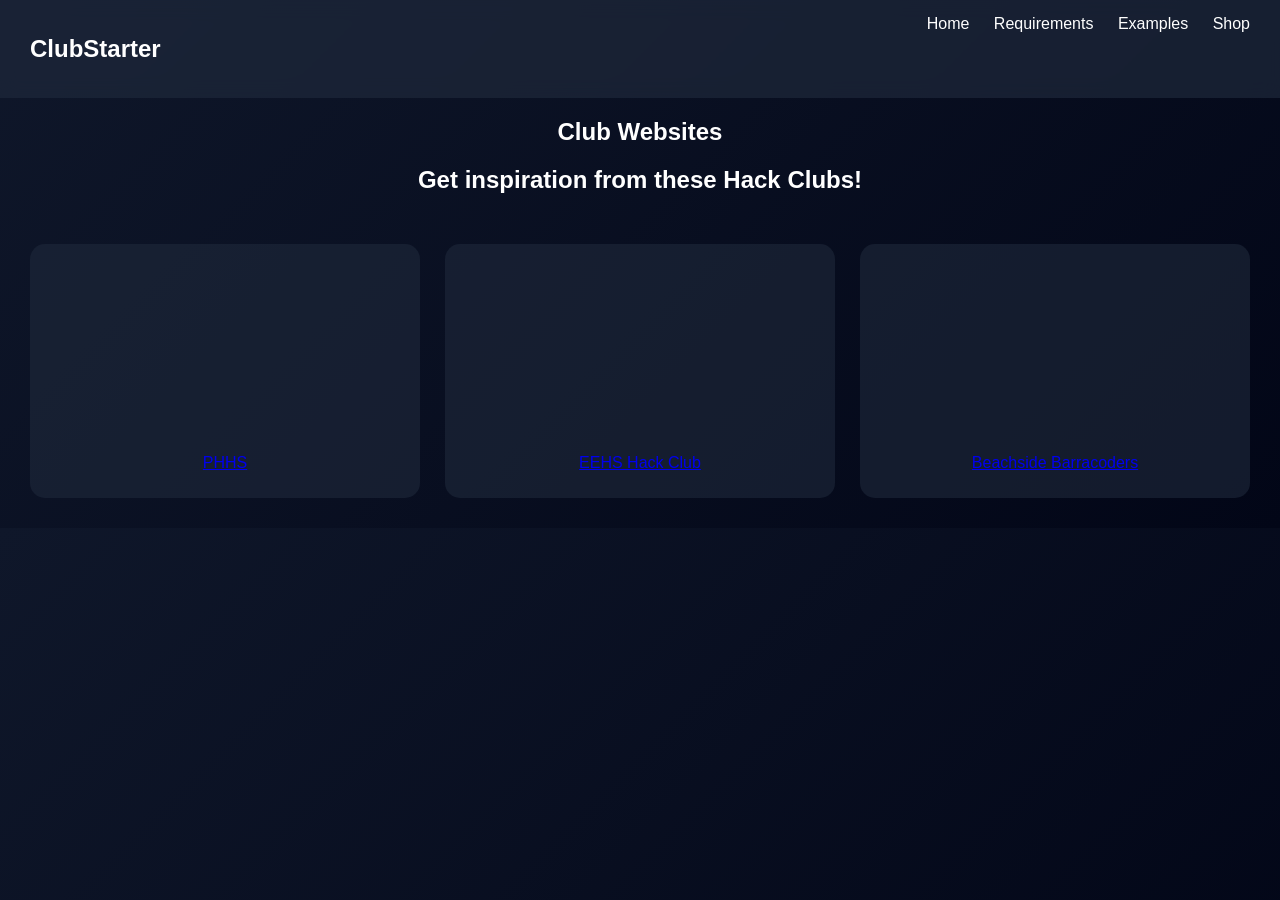
==== examples.html @ 8949c2f1 "Club WEBSITES going HARD IN THE PAINT. We BALLLLLL" ====
<!DOCTYPE html>
<html lang="en">
<head>
  <meta charset="UTF-8">
  <meta name="viewport" content="width=device-width, initial-scale=1.0">
  <title>Examples</title>
  <link rel="stylesheet" href="styles.css">
</head>
<body>

<nav class="nav">
  <h2>ClubStarter</h2>
  <div>
    <a href="index.html">Home</a>
    <a href="requirements.html">Requirements</a>
    <a href="examples.html">Examples</a>
    <a href="shop.html">Shop</a>
  </div>
</nav>

<section>
  <h1 class="center">Club Websites</h1>
  <h2 class="center">Get inspiration from these Hack Clubs!</h2>

  <div class="grid">

    <a class="tile" href="https://phhshack.club/" target="_blank">
      <iframe src="https://phhshack.club/"></iframe>
      <p>PHHS</p>
    </a>

    <a class="tile" href="https://eehshack.club/" target="_blank">
      <iframe src="https://eehshack.club/"></iframe>
      <p>EEHS Hack Club</p>
    </a>

    <a class="tile" href="https://barracoders.com/" target="_blank">
      <iframe src="https://barracoders.com/"></iframe>
      <p>Beachside Barracoders</p>
    </a>

  </div>
</section>

</body>
</html>
---- styles.css ----
body {
  margin: 0;
  font-family: 'Inter', Arial, sans-serif;
  background: linear-gradient(135deg, #0f172a, #020617);
  color: white;
}

.nav {
  display: flex;
  justify-content: space-between;
  padding: 15px 30px;
  background: rgba(30,41,59,0.7);
  backdrop-filter: blur(10px);
  position: sticky;
  top: 0;
}

.nav a {
  color: white;
  margin-left: 20px;
  text-decoration: none;
}

.hero {
  text-align: center;
  padding: 100px 20px;
}

.btn {
  display: inline-block;
  padding: 14px 30px;
  background: linear-gradient(45deg, orange, red);
  color: white;
  border-radius: 8px;
  text-decoration: none;
  margin-top: 20px;
}

.center {
  text-align: center;
}

.container {
  max-width: 800px;
  margin: auto;
  padding: 20px;
}

.list li {
  margin: 10px 0;
}

.grid {
  display: grid;
  grid-template-columns: repeat(auto-fit, minmax(250px, 1fr));
  gap: 25px;
  padding: 30px;
}

.card, .tile {
  background: rgba(30,41,59,0.6);
  border-radius: 15px;
  overflow: hidden;
  text-align: center;
  transition: transform 0.3s, box-shadow 0.3s;
}

.tile iframe {
  width: 100%;
  height: 180px;
  border: none;
}

.tile img {
  width: 100%;
}

.card:hover, .tile:hover {
  transform: translateY(-8px);
  box-shadow: 0 10px 30px rgba(0,0,0,0.5);
}

.tile p {
  padding: 10px;
}

@media (max-width: 600px) {
  .nav {
    flex-direction: column;
    align-items: center;
  }
}
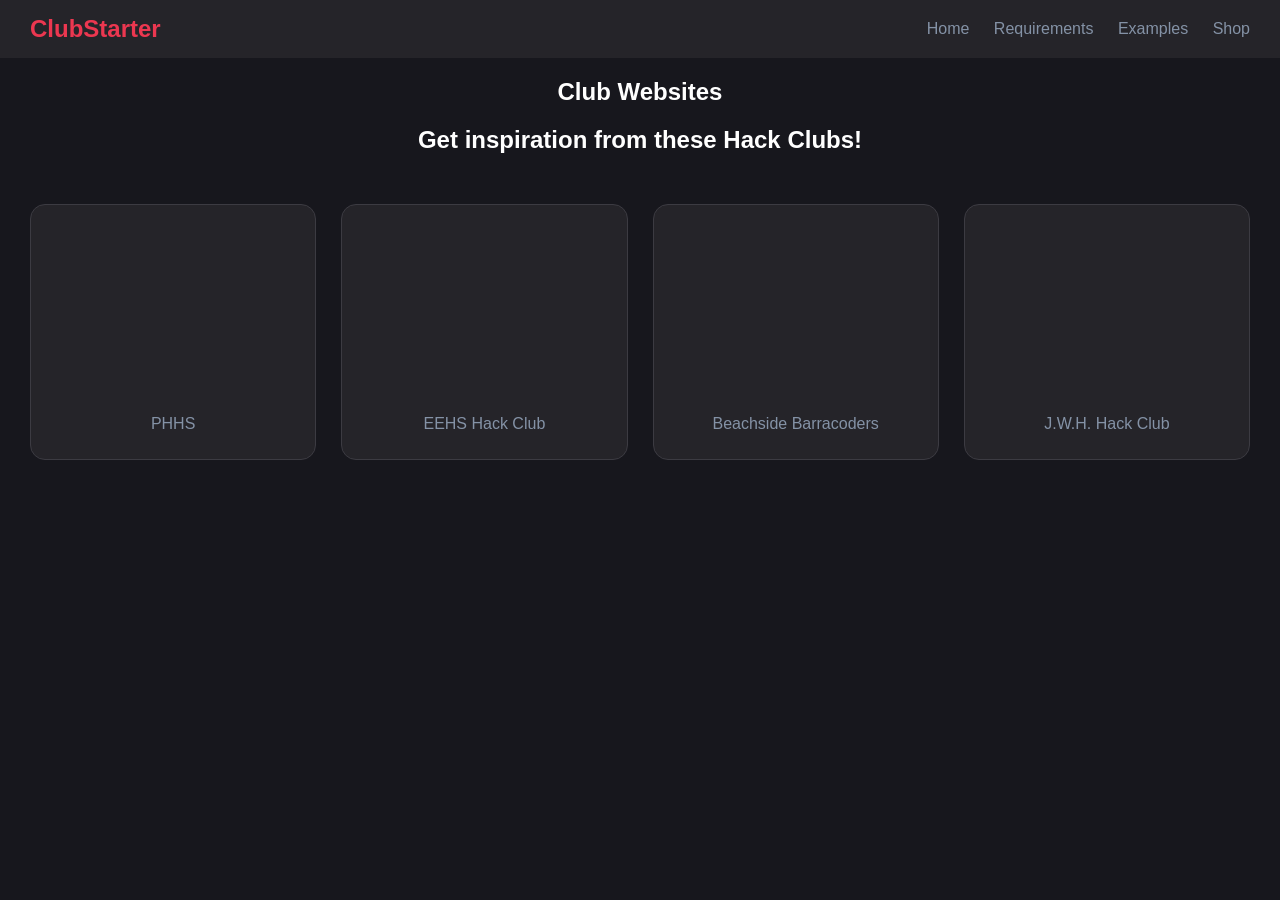
==== commit db5c6c38: "Merge pull request #2 from gamerwaves/patch-1 Add J.W.H. Hack Club link and iframe to examples.html" ====
--- a/examples.html
+++ b/examples.html
@@ -39,8 +39,13 @@
       <p>Beachside Barracoders</p>
     </a>
 
+    <a class="tile" href="https://jwhhack.club/" target="_blank">
+      <iframe src="https://jwhhack.club/"></iframe>
+      <p>J.W.H. Hack Club</p>
+    </a>
+
   </div>
 </section>
 
 </body>
-</html>+</html>
--- a/styles.css
+++ b/styles.css
@@ -1,24 +1,39 @@
 body {
   margin: 0;
-  font-family: 'Inter', Arial, sans-serif;
-  background: linear-gradient(135deg, #0f172a, #020617);
+  font-family: 'Phantom Sans', 'Inter', Arial, sans-serif;
+  background: #17171d;
   color: white;
+}
+
+a {
+  color: #5bc0de;
 }
 
 .nav {
   display: flex;
   justify-content: space-between;
+  align-items: center;
   padding: 15px 30px;
-  background: rgba(30,41,59,0.7);
-  backdrop-filter: blur(10px);
+  background: #252429;
   position: sticky;
   top: 0;
+  z-index: 100;
+}
+
+.nav h2 {
+  color: #ec3750;
+  margin: 0;
 }
 
 .nav a {
-  color: white;
+  color: #8492a6;
   margin-left: 20px;
   text-decoration: none;
+  transition: color 0.2s;
+}
+
+.nav a:hover {
+  color: white;
 }
 
 .hero {
@@ -26,14 +41,31 @@
   padding: 100px 20px;
 }
 
+.hero h1 {
+  color: white;
+}
+
+.hero p {
+  color: #8492a6;
+  font-size: 1.15rem;
+  max-width: 600px;
+  margin: 10px auto 0;
+}
+
 .btn {
   display: inline-block;
   padding: 14px 30px;
-  background: linear-gradient(45deg, orange, red);
+  background: #ec3750;
   color: white;
   border-radius: 8px;
   text-decoration: none;
-  margin-top: 20px;
+  margin: 20px 8px 0;
+  transition: padding 0.2s, background 0.2s;
+}
+
+.btn:hover {
+  padding: 16px 34px;
+  background: #d62f45;
 }
 
 .center {
@@ -46,8 +78,17 @@
   padding: 20px;
 }
 
+.container a {
+  color: #338eda;
+}
+
 .list li {
   margin: 10px 0;
+  color: #8492a6;
+}
+
+.list li strong {
+  color: white;
 }
 
 .grid {
@@ -58,11 +99,17 @@
 }
 
 .card, .tile {
-  background: rgba(30,41,59,0.6);
+  background: #252429;
+  border: 1px solid #3c3b42;
   border-radius: 15px;
   overflow: hidden;
   text-align: center;
-  transition: transform 0.3s, box-shadow 0.3s;
+  padding: 20px;
+  transition: padding 0.2s, margin 0.2s;
+}
+
+.tile {
+  padding: 0;
 }
 
 .tile iframe {
@@ -76,12 +123,30 @@
 }
 
 .card:hover, .tile:hover {
-  transform: translateY(-8px);
-  box-shadow: 0 10px 30px rgba(0,0,0,0.5);
+  padding-top: 24px;
+  padding-bottom: 24px;
+  margin-top: -4px;
+  margin-bottom: -4px;
+  border-color: #ec3750;
+}
+
+.tile:hover {
+  padding-top: 4px;
+  padding-bottom: 4px;
 }
 
 .tile p {
   padding: 10px;
+  color: #8492a6;
+}
+
+.tile {
+  color: white;
+  text-decoration: none;
+}
+
+h1, h2 {
+  color: white;
 }
 
 @media (max-width: 600px) {
@@ -89,4 +154,4 @@
     flex-direction: column;
     align-items: center;
   }
-}+}
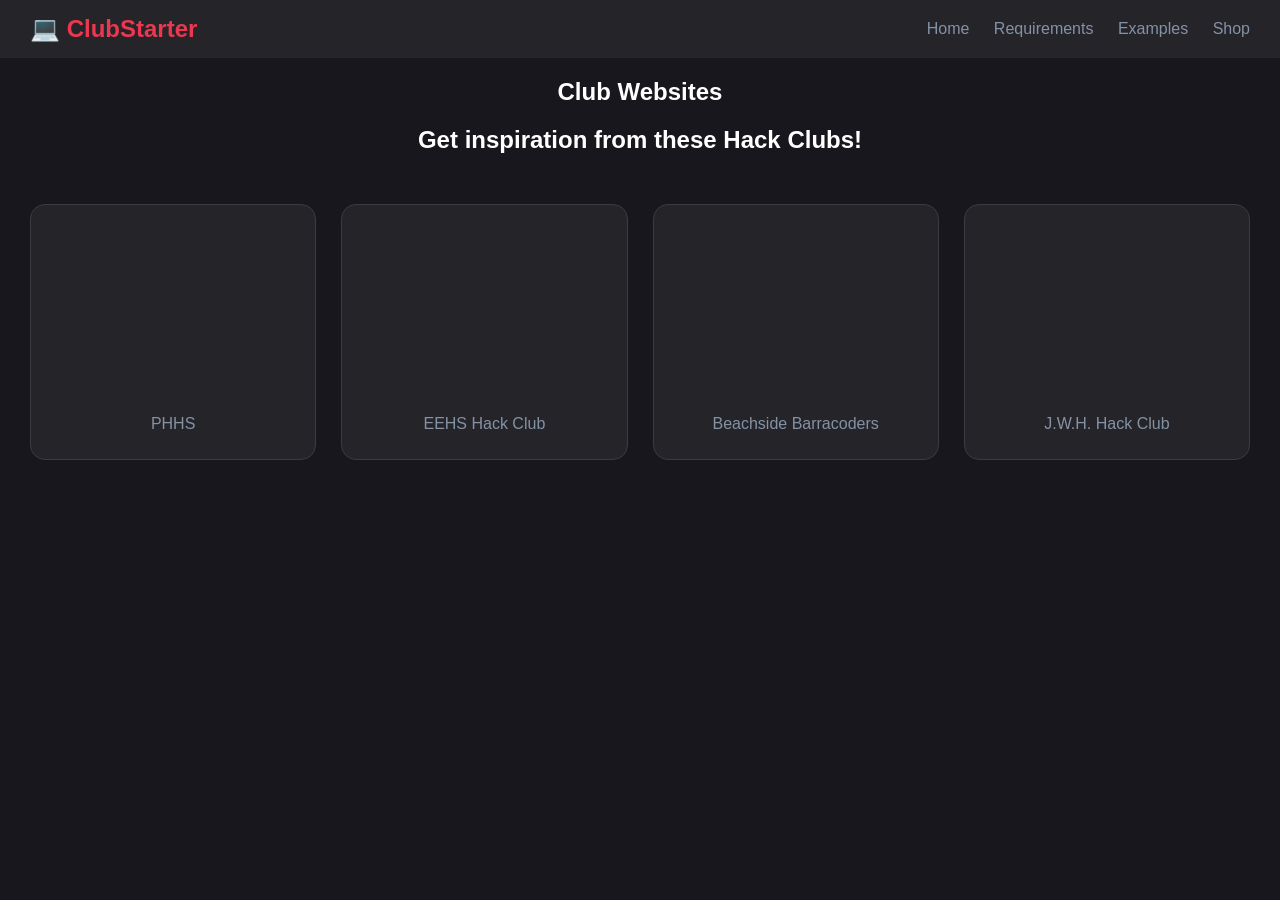
==== commit 30c76990: "hack clubbifying" ====
--- a/examples.html
+++ b/examples.html
@@ -1,51 +1,47 @@
-<!DOCTYPE html>
+<!doctype html>
 <html lang="en">
-<head>
-  <meta charset="UTF-8">
-  <meta name="viewport" content="width=device-width, initial-scale=1.0">
-  <title>Examples</title>
-  <link rel="stylesheet" href="styles.css">
-</head>
-<body>
+  <head>
+    <meta charset="UTF-8" />
+    <meta name="viewport" content="width=device-width, initial-scale=1.0" />
+    <title>Examples</title>
+    <link rel="stylesheet" href="styles.css" />
+  </head>
+  <body>
+    <nav class="nav">
+      <h2>💻 ClubStarter</h2>
+      <div>
+        <a href="index.html">Home</a>
+        <a href="requirements.html">Requirements</a>
+        <a href="examples.html">Examples</a>
+        <a href="shop.html">Shop</a>
+      </div>
+    </nav>
 
-<nav class="nav">
-  <h2>ClubStarter</h2>
-  <div>
-    <a href="index.html">Home</a>
-    <a href="requirements.html">Requirements</a>
-    <a href="examples.html">Examples</a>
-    <a href="shop.html">Shop</a>
-  </div>
-</nav>
+    <section>
+      <h1 class="center">Club Websites</h1>
+      <h2 class="center">Get inspiration from these Hack Clubs!</h2>
 
-<section>
-  <h1 class="center">Club Websites</h1>
-  <h2 class="center">Get inspiration from these Hack Clubs!</h2>
+      <div class="grid">
+        <a class="tile" href="https://phhshack.club/" target="_blank">
+          <iframe src="https://phhshack.club/"></iframe>
+          <p>PHHS</p>
+        </a>
 
-  <div class="grid">
+        <a class="tile" href="https://eehshack.club/" target="_blank">
+          <iframe src="https://eehshack.club/"></iframe>
+          <p>EEHS Hack Club</p>
+        </a>
 
-    <a class="tile" href="https://phhshack.club/" target="_blank">
-      <iframe src="https://phhshack.club/"></iframe>
-      <p>PHHS</p>
-    </a>
+        <a class="tile" href="https://barracoders.com/" target="_blank">
+          <iframe src="https://barracoders.com/"></iframe>
+          <p>Beachside Barracoders</p>
+        </a>
 
-    <a class="tile" href="https://eehshack.club/" target="_blank">
-      <iframe src="https://eehshack.club/"></iframe>
-      <p>EEHS Hack Club</p>
-    </a>
-
-    <a class="tile" href="https://barracoders.com/" target="_blank">
-      <iframe src="https://barracoders.com/"></iframe>
-      <p>Beachside Barracoders</p>
-    </a>
-
-    <a class="tile" href="https://jwhhack.club/" target="_blank">
-      <iframe src="https://jwhhack.club/"></iframe>
-      <p>J.W.H. Hack Club</p>
-    </a>
-
-  </div>
-</section>
-
-</body>
+        <a class="tile" href="https://jwhhack.club/" target="_blank">
+          <iframe src="https://jwhhack.club/"></iframe>
+          <p>J.W.H. Hack Club</p>
+        </a>
+      </div>
+    </section>
+  </body>
 </html>
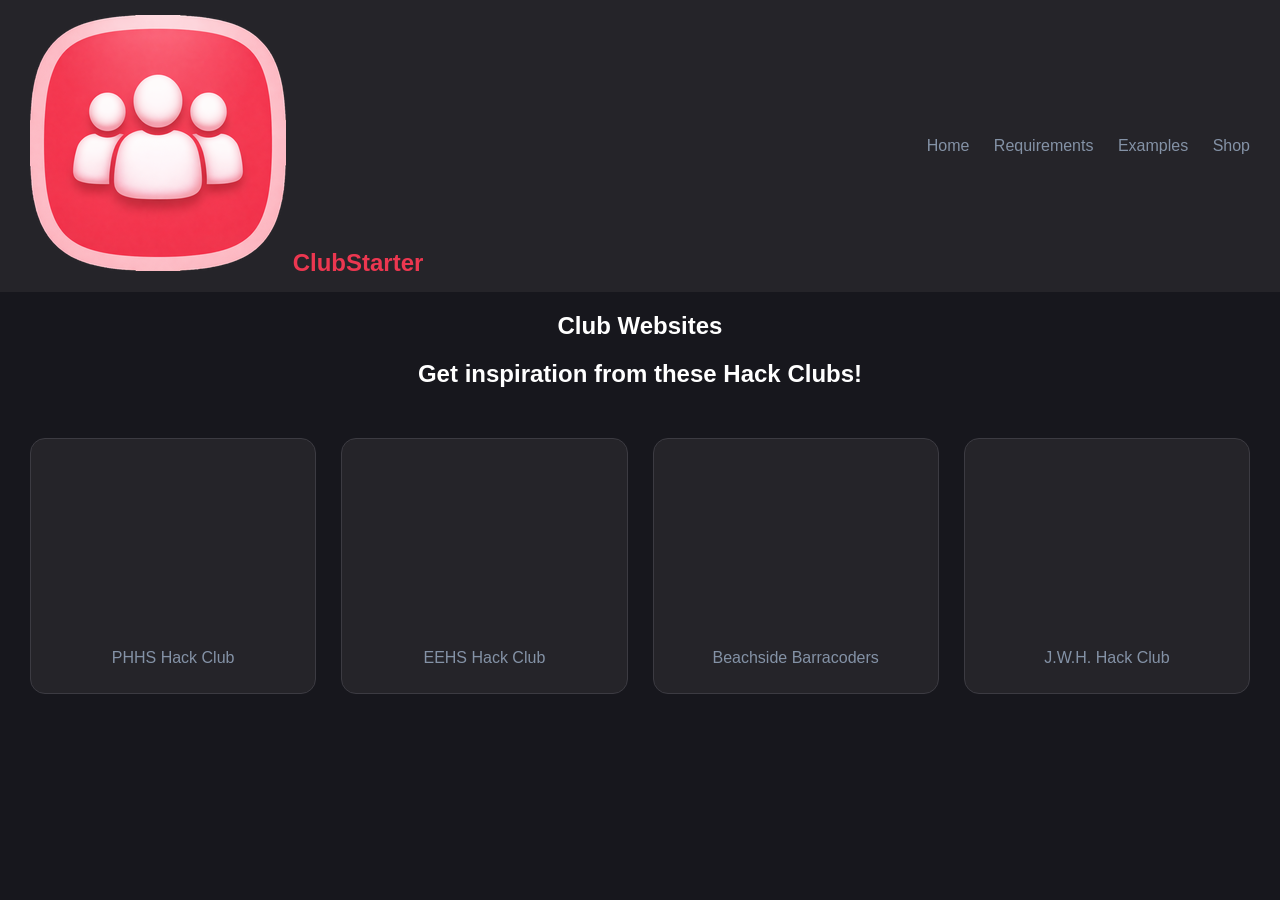
==== commit f28f1770: "Replaced image in navbar to be less blurry" ====
--- a/examples.html
+++ b/examples.html
@@ -4,11 +4,12 @@
     <meta charset="UTF-8" />
     <meta name="viewport" content="width=device-width, initial-scale=1.0" />
     <title>Examples</title>
+    <link rel="icon" href="favicon.ico" />
     <link rel="stylesheet" href="styles.css" />
   </head>
   <body>
     <nav class="nav">
-      <h2>💻 ClubStarter</h2>
+      <h2><img src="full-img.png" alt="Logo" class="logo"> ClubStarter</h2>
       <div>
         <a href="index.html">Home</a>
         <a href="requirements.html">Requirements</a>
@@ -24,7 +25,7 @@
       <div class="grid">
         <a class="tile" href="https://phhshack.club/" target="_blank">
           <iframe src="https://phhshack.club/"></iframe>
-          <p>PHHS</p>
+          <p>PHHS Hack Club</p>
         </a>
 
         <a class="tile" href="https://eehshack.club/" target="_blank">
--- a/styles.css
+++ b/styles.css
@@ -1,3 +1,32 @@
+@font-face {
+  font-family: 'Phantom Sans';
+  src:
+    url('https://assets.hackclub.com/fonts/Phantom_Sans_0.7/Regular.woff') format('woff'),
+    url('https://assets.hackclub.com/fonts/Phantom_Sans_0.7/Regular.woff2') format('woff2');
+  font-weight: normal;
+  font-style: normal;
+  font-display: swap;
+}
+
+@font-face {
+  font-family: 'Phantom Sans';
+  src:
+    url('https://assets.hackclub.com/fonts/Phantom_Sans_0.7/Italic.woff') format('woff'),
+    url('https://assets.hackclub.com/fonts/Phantom_Sans_0.7/Italic.woff2') format('woff2');
+  font-weight: normal;
+  font-style: italic;
+  font-display: swap;
+}
+
+@font-face {
+  font-family: 'Phantom Sans';
+  src:
+    url('https://assets.hackclub.com/fonts/Phantom_Sans_0.7/Bold.woff') format('woff'),
+    url('https://assets.hackclub.com/fonts/Phantom_Sans_0.7/Bold.woff2') format('woff2');
+  font-weight: bold;
+  font-style: normal;
+  font-display: swap;
+}
 body {
   margin: 0;
   font-family: 'Phantom Sans', 'Inter', Arial, sans-serif;
@@ -84,11 +113,12 @@
 
 .list li {
   margin: 10px 0;
-  color: #8492a6;
+  /* color: #8492a6; */
 }
 
 .list li strong {
   color: white;
+  font-size: 110%;
 }
 
 .grid {
